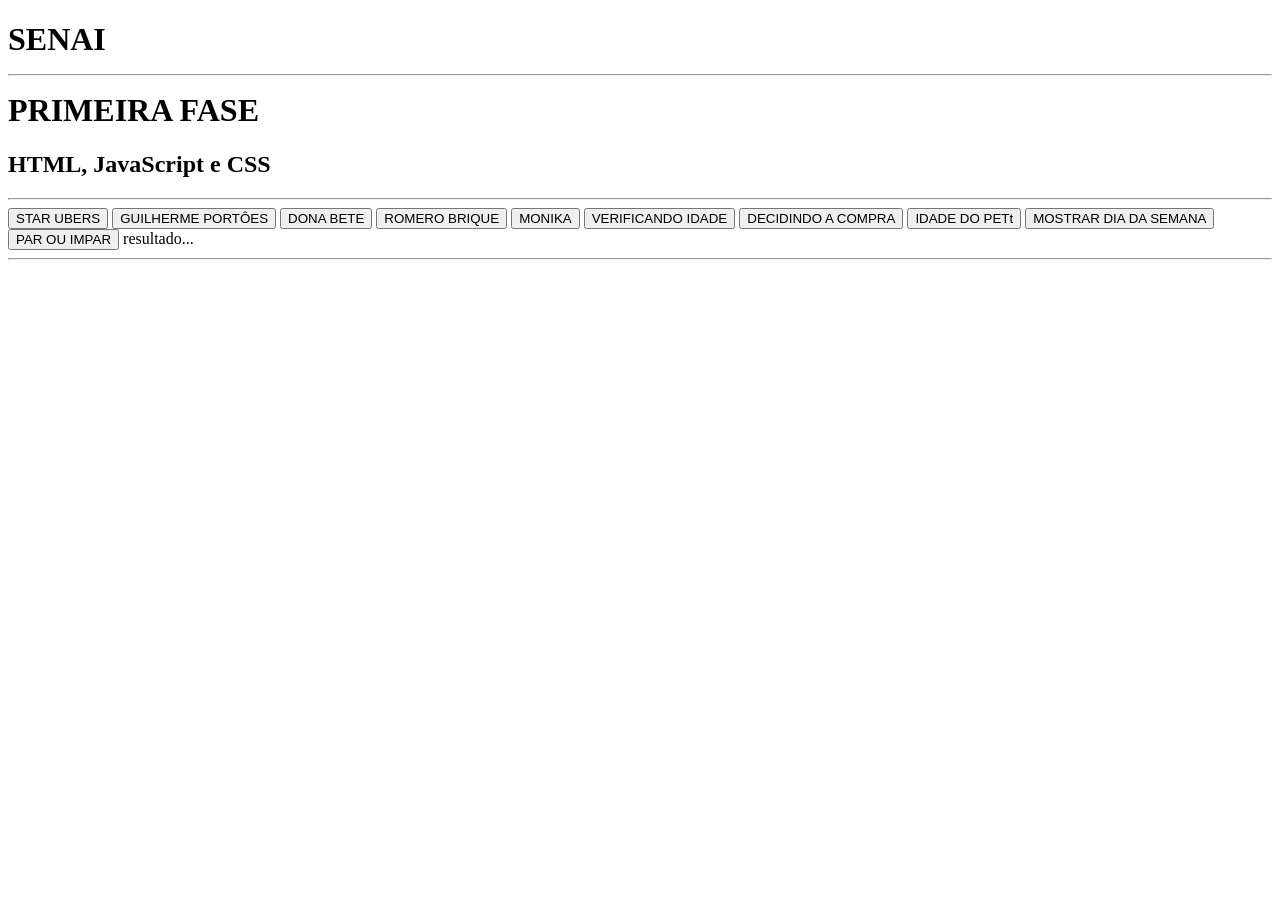
==== index.html @ c891eab6 "Add files via upload Atualização CSS e Exercícios" ====
<!DOCTYPE html>
<html lang="pt-br">
<head>
    <meta charset="UTF-8">
    <meta name="viewport" content="width=device-width, initial-scale=1.0">
    <link rel="stylesheet" href="style.css">
    <title>CSS</title>
</head>
<body>
    <h1><div class="caixa-destaque">SENAI</div><hr>PRIMEIRA FASE</h1>
    <h2>HTML, JavaScript e CSS</h2></body>
    <hr>
    
    <button onclick="calcularUber()">STAR UBERS</button>
    <button onclick="cltEpj()">GUILHERME PORTÔES</button>
    <button onclick="verificarMeta()">DONA BETE</button>
    <button onclick="calcularPrecoBrique()">ROMERO BRIQUE</button>
    <button onclick="chancePorcentagem()">MONIKA</button>
    <button onclick="verificarIdade()">VERIFICANDO IDADE</button>
    <button onclick="decisaoDeCompra()">DECIDINDO A COMPRA</button>
    <button onclick="idadeDoCachorro()">IDADE DO PETt</button>
    <button onclick="mostrarDiaDaSemana()">MOSTRAR DIA DA SEMANA</button>
    <button onclick="calcularParImpar()">PAR OU IMPAR</button>
    <output id="resultado">resultado...</output>
    <script src="script.js"></script>
    <hr>
    
</body>
</html>
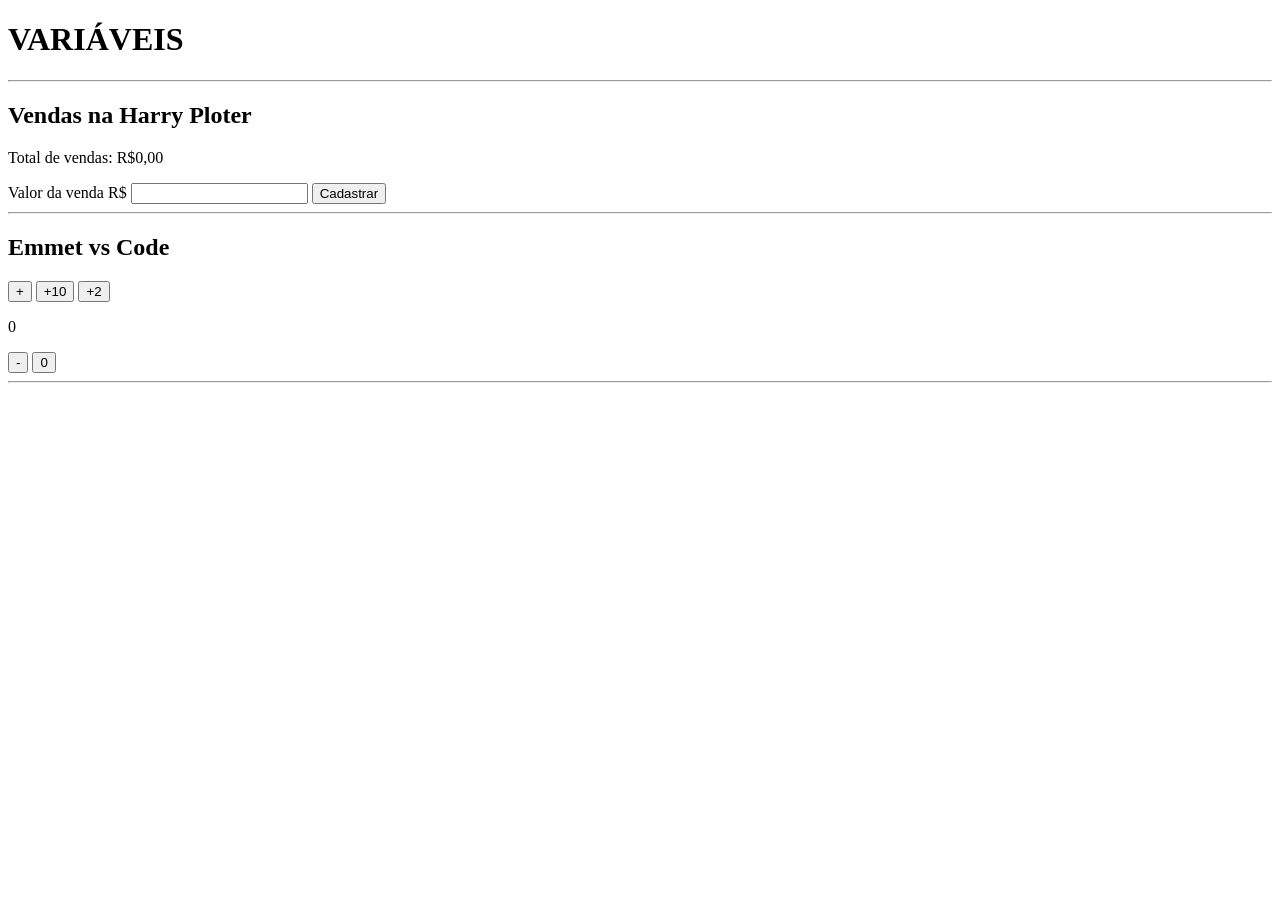
==== commit 2f49d361: "Add files via upload" ====
--- a/index.html
+++ b/index.html
@@ -4,26 +4,31 @@
     <meta charset="UTF-8">
     <meta name="viewport" content="width=device-width, initial-scale=1.0">
     <link rel="stylesheet" href="style.css">
-    <title>CSS</title>
+    <title>var</title>
 </head>
 <body>
-    <h1><div class="caixa-destaque">SENAI</div><hr>PRIMEIRA FASE</h1>
-    <h2>HTML, JavaScript e CSS</h2></body>
+    <h1>VARIÁVEIS</h1>
+
+    <hr>
+    <h2>Vendas na Harry Ploter</h2>
+    <p id="totalVendido">Total de vendas: R$0,00</p>
+    Valor da venda R$
+    <input id="inputVenda" type="text">
+    <button onclick="registrarVenda()">Cadastrar</button>
+    <div id="listaVendas"></div>
+    <hr>
+
+    <h2>Emmet vs Code </h2>
+    <button onclick="incrementarContagem()">+</button>
+    <button onclick="somar10()">+10</button>
+    <button onclick="somar2()">+2</button>
+    <p id="p-contagem">
+        0
+    </p>
+    <button onclick="decrementarContagem()">-</button>
+    <button onclick="zerarContagem()">0</button>
     <hr>
     
-    <button onclick="calcularUber()">STAR UBERS</button>
-    <button onclick="cltEpj()">GUILHERME PORTÔES</button>
-    <button onclick="verificarMeta()">DONA BETE</button>
-    <button onclick="calcularPrecoBrique()">ROMERO BRIQUE</button>
-    <button onclick="chancePorcentagem()">MONIKA</button>
-    <button onclick="verificarIdade()">VERIFICANDO IDADE</button>
-    <button onclick="decisaoDeCompra()">DECIDINDO A COMPRA</button>
-    <button onclick="idadeDoCachorro()">IDADE DO PETt</button>
-    <button onclick="mostrarDiaDaSemana()">MOSTRAR DIA DA SEMANA</button>
-    <button onclick="calcularParImpar()">PAR OU IMPAR</button>
-    <output id="resultado">resultado...</output>
-    <script src="script.js"></script>
-    <hr>
     
 </body>
 </html>
